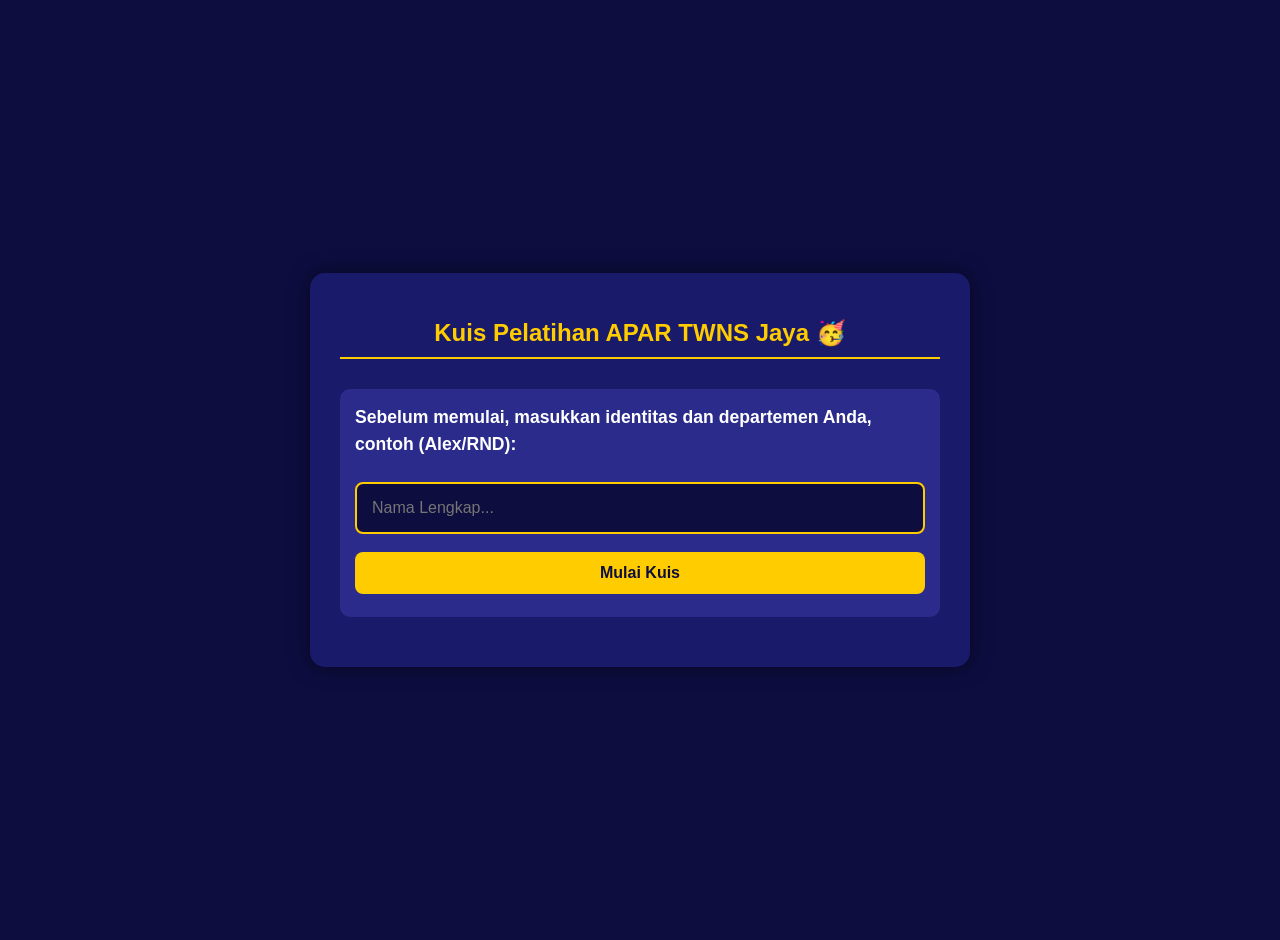
==== Sam Kuis22.html @ 0f0452c9 "Add files via upload" ====
<!DOCTYPE html>
<html lang="id">
<head>
    <meta charset="UTF-8">
    <meta name="viewport" content="width=device-width, initial-scale=1.0">
    <title>Kuis Kebakaran TWNS Haya</title>
    <style>
        /* CSS tetap sama seperti sebelumnya */
        body {
            font-family: 'Poppins', sans-serif;
            background-color: #0d0d40;
            color: #fff;
            display: flex;
            justify-content: center;
            align-items: center;
            min-height: 100vh;
            margin: 0;
            padding: 20px;
        }

        .container {
            background-color: #1a1a6b;
            padding: 30px;
            border-radius: 15px;
            box-shadow: 0 0 20px rgba(0, 0, 0, 0.5);
            max-width: 600px;
            width: 100%;
        }

        h1 {
            color: #ffcc00;
            text-align: center;
            margin-bottom: 30px;
            border-bottom: 2px solid #ffcc00;
            padding-bottom: 10px;
            font-size: 1.5em;
        }

        .question-box {
            margin-bottom: 20px;
            padding: 15px;
            background-color: #2b2b8c;
            border-radius: 10px;
        }

        .question-text {
            font-size: 1.1em;
            margin-bottom: 15px;
            font-weight: bold;
            line-height: 1.5;
        }

        .option-button, .next-button {
            background-color: #4040a1;
            color: #fff;
            border: 2px solid #ffcc00;
            padding: 12px 20px;
            margin: 8px 0;
            width: 100%;
            text-align: left;
            cursor: pointer;
            border-radius: 8px;
            transition: all 0.3s;
            font-size: 1em;
        }

        .next-button {
            background-color: #ffcc00;
            color: #0d0d40;
            text-align: center;
            font-weight: bold;
            border: none;
        }

        .input-answer {
            width: 100%;
            padding: 15px;
            margin: 10px 0;
            border-radius: 8px;
            border: 2px solid #ffcc00;
            background-color: #0d0d40;
            color: white;
            font-size: 1em;
            box-sizing: border-box;
        }

        .correct { background-color: #4CAF50 !important; }
        .incorrect { background-color: #f44336 !important; }
        .rationale { margin-top: 15px; padding: 10px; border-left: 5px solid #ffcc00; background-color: #3d3d99; font-size: 0.9em; }
    </style>
</head>
<body>

    <div class="container">
        <h1>Kuis Pelatihan APAR TWNS Jaya 🥳</h1>
        
        <div id="name-screen">
            <div class="question-box">
                <div class="question-text">Sebelum memulai, masukkan identitas dan departemen Anda, contoh (Alex/RND):</div>
                <input type="text" id="user-name" class="input-answer" placeholder="Nama Lengkap...">
                <button class="next-button" onclick="startQuiz()">Mulai Kuis</button>
            </div>
        </div>

        <div id="quiz-screen" style="display:none;"></div>

        <div id="result-screen" style="display:none; text-align: center;">
            <h2>Hasil Kuis</h2>
            <p id="score-text" style="font-size: 1.2em;"></p>
            <p id="saving-text" style="font-style: italic; color: #ffcc00;">Menyimpan skor...</p>
            <button class="next-button" onclick="location.reload()">Mulai Lagi</button>
        </div>
    </div>

    <script>
        // GANTI URL INI dengan URL Google Apps Script Anda
        const SCRIPT_URL = 'URL_WEB_APP_GOOGLE_SCRIPT_ANDA';

        const quizData = [
            { questionNumber: 1, question: "Apabila terjadi kebakaran di Gudang, apa hal pertama yang harus dilakukan?", options: ["menyelamatkan material", "berlari", "pencet tombol emergency", "mengambil apar"], correctAnswer: "pencet tombol emergency", rationale: ".....", hint: "...." },
            { questionNumber: 2, question: "Lalu setelah tombol dinyalakan maka, apa yang harus dilakukan?", options: ["berlari dan tidak berkerumun", "membantu teman yang memegang apar", "mengambil air", "berteriak api/kebakaran"], correctAnswer: "berteriak api/kebakaran", rationale: "....", hint: "......" },
            { questionNumber: 3, question: "Setelah mendengar bunyi emergency maka hendaknya saudara lari ke...", options: ["flexo", "gudang 8", "depan pantry", "depan gudang"], correctAnswer: "depan pantry", rationale: ".....", hint: "Assembly Point." },
            { questionNumber: 4, question: "Siapa yang boleh mengambil apar dan memadamkan api?", options: ["Yang menyebabkan api", "PIC Gudang/security", "siapa saja", "Mas Rhoma"], correctAnswer: "PIC Gudang/security", rationale: ".....", hint: "......" },
            { questionNumber: 5, question: "Apa yang harus dilakukan jika terjebak asap di dalam gudang?", options: ["Wassalam", "merangkak menghindari asap", "berteriak minta tolong", "diam menunggu"], correctAnswer: "merangkak menghindari asap", rationale: ".....", hint: "...." },
            { questionNumber: 6, question: "Sebutkan salah satu hal di gudang yang dapat menyebabkan kebakaran?", answerType: "text", correctAnswer: "korsleting listrik, merokok, korek, mesin panas", rationale: ".....", hint: "...." }
        ];

        let currentQuestionIndex = 0;
        let score = 0;
        let userName = "";

        function startQuiz() {
            const nameInput = document.getElementById('user-name').value;
            if (nameInput.trim() === "") {
                alert("Silakan masukkan nama Anda!");
                return;
            }
            userName = nameInput;
            document.getElementById('name-screen').style.display = 'none';
            document.getElementById('quiz-screen').style.display = 'block';
            loadQuestion();
        }

        function loadQuestion() {
            const current = quizData[currentQuestionIndex];
            const quizScreen = document.getElementById('quiz-screen');
            let content = '';

            if (current.answerType === "text") {
                content = `
                    <div class="question-box">
                        <div class="question-text">Soal ${current.questionNumber}/${quizData.length}: ${current.question}</div>
                        <input type="text" id="text-input" class="input-answer" placeholder="Ketik jawaban...">
                        <button class="next-button" id="submit-btn" onclick="checkTextAnswer()">Kirim Jawaban</button>
                        <div id="feedback" class="rationale" style="display:none;"></div>
                    </div>
                `;
            } else {
                const optionsHtml = current.options.map(opt => `<button class="option-button" onclick="checkChoiceAnswer(this, '${opt}')">${opt}</button>`).join('');
                content = `
                    <div class="question-box">
                        <div class="question-text">Soal ${current.questionNumber}/${quizData.length}: ${current.question}</div>
                        <div>${optionsHtml}</div>
                        <div id="feedback" class="rationale" style="display:none;"></div>
                    </div>
                `;
            }
            quizScreen.innerHTML = content;
        }

        function checkChoiceAnswer(btn, selected) {
            const current = quizData[currentQuestionIndex];
            const feedback = document.getElementById('feedback');
            document.querySelectorAll('.option-button').forEach(b => b.disabled = true);

            if (selected === current.correctAnswer) {
                btn.classList.add('correct');
                score++;
                feedback.innerHTML = `✅ Benar! <br> ${current.rationale}`;
            } else {
                btn.classList.add('incorrect');
                feedback.innerHTML = `❌ Salah! Jawaban: ${current.correctAnswer}`;
            }
            feedback.style.display = 'block';
            addNextButton();
        }

        function checkTextAnswer() {
            const current = quizData[currentQuestionIndex];
            const input = document.getElementById('text-input');
            const userVal = input.value.toLowerCase().trim();
            const feedback = document.getElementById('feedback');
            
            const validAnswers = current.correctAnswer.split(',').map(a => a.trim().toLowerCase());
            const isCorrect = validAnswers.some(ans => userVal.includes(ans));

            input.disabled = true;
            document.getElementById('submit-btn').style.display = 'none';

            if (isCorrect && userVal !== "") {
                score++;
                input.style.borderColor = "#4CAF50";
                feedback.innerHTML = `✅ Benar! <br> ${current.rationale}`;
            } else {
                input.style.borderColor = "#f44336";
                feedback.innerHTML = `❌ Kurang tepat. Jawaban: ${current.correctAnswer}`;
            }
            feedback.style.display = 'block';
            addNextButton();
        }

        function addNextButton() {
            const btn = document.createElement('button');
            btn.className = 'next-button';
            btn.textContent = (currentQuestionIndex < quizData.length - 1) ? 'Lanjut' : 'Lihat Hasil';
            btn.onclick = () => {
                currentQuestionIndex++;
                if (currentQuestionIndex < quizData.length) loadQuestion();
                else showResult();
            };
            document.getElementById('quiz-screen').appendChild(btn);
        }

        function showResult() {
            document.getElementById('quiz-screen').style.display = 'none';
            document.getElementById('result-screen').style.display = 'block';
            document.getElementById('score-text').innerHTML = `Halo <b>${userName}</b>, skor Anda: <b>${score} / ${quizData.length}</b>`;
            
            // Kirim ke Google Sheets
            sendDataToSheet();
        }

        function sendDataToSheet() {
            fetch(SCRIPT_URL, {
                method: 'POST',
                mode: 'no-cors', // Penting untuk Apps Script
                body: JSON.stringify({
                    nama: userName,
                    skor: score + "/" + quizData.length,
                    waktu: new Date().toLocaleString('id-ID')
                }),
                headers: { 'Content-Type': 'application/json' }
            }).then(() => {
                document.getElementById('saving-text').innerHTML = "✅ Skor berhasil disimpan!";
            }).catch(() => {
                document.getElementById('saving-text').innerHTML = "❌ Gagal menyimpan skor.";
            });
        }
    </script>
</body>
</html>
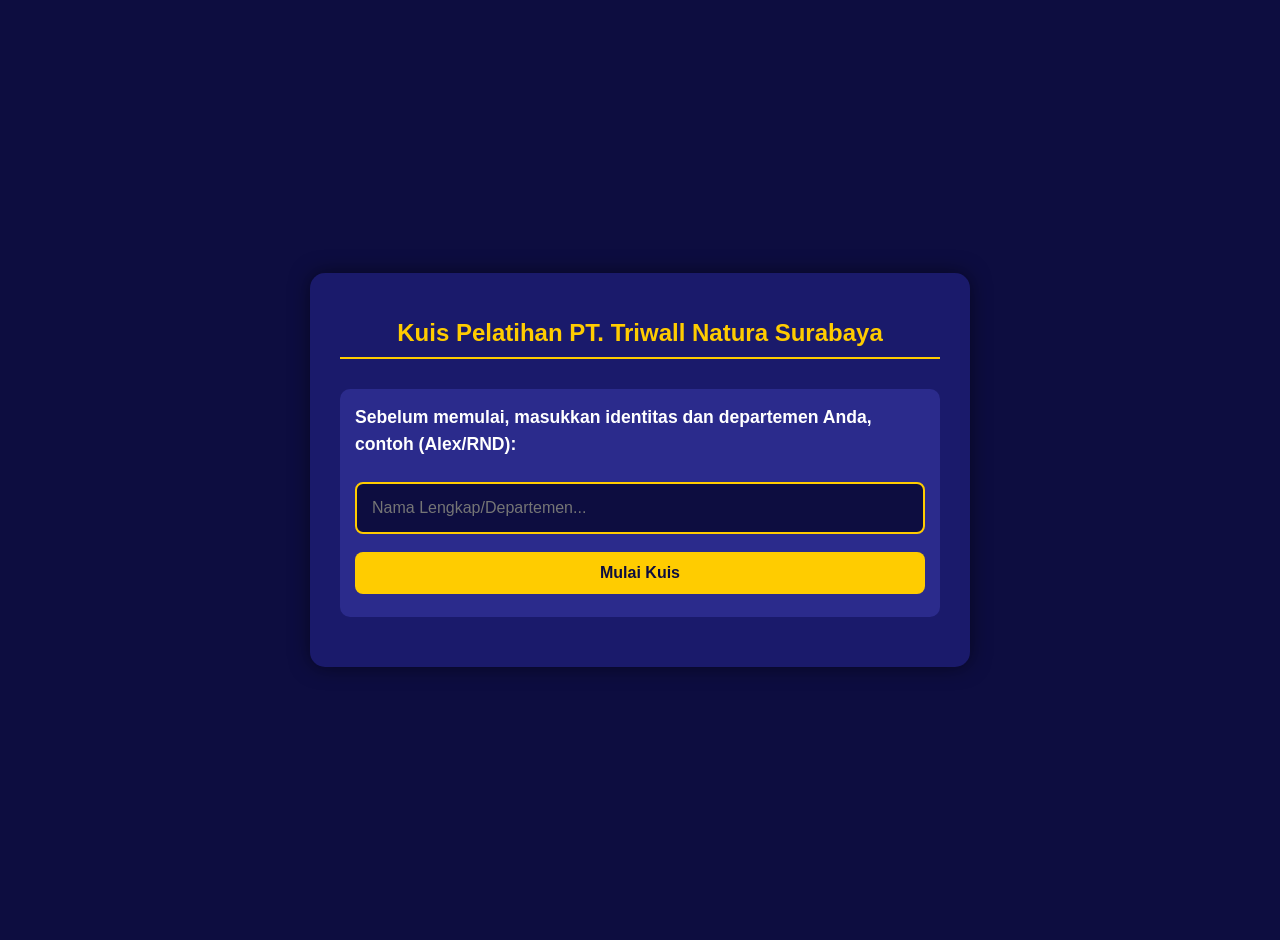
==== commit 118b3f03: "Add files via upload" ====
--- a/Sam Kuis22.html
+++ b/Sam Kuis22.html
@@ -3,9 +3,8 @@
 <head>
     <meta charset="UTF-8">
     <meta name="viewport" content="width=device-width, initial-scale=1.0">
-    <title>Kuis Kebakaran TWNS Haya</title>
+    <title>Kuis Kebakaran PT Triwall Natura Surabaya</title>
     <style>
-        /* CSS tetap sama seperti sebelumnya */
         body {
             font-family: 'Poppins', sans-serif;
             background-color: #0d0d40;
@@ -92,12 +91,12 @@
 <body>
 
     <div class="container">
-        <h1>Kuis Pelatihan APAR TWNS Jaya 🥳</h1>
+        <h1>Kuis Pelatihan PT. Triwall Natura Surabaya</h1>
         
         <div id="name-screen">
             <div class="question-box">
                 <div class="question-text">Sebelum memulai, masukkan identitas dan departemen Anda, contoh (Alex/RND):</div>
-                <input type="text" id="user-name" class="input-answer" placeholder="Nama Lengkap...">
+                <input type="text" id="user-name" class="input-answer" placeholder="Nama Lengkap/Departemen...">
                 <button class="next-button" onclick="startQuiz()">Mulai Kuis</button>
             </div>
         </div>
@@ -113,16 +112,19 @@
     </div>
 
     <script>
-        // GANTI URL INI dengan URL Google Apps Script Anda
-        const SCRIPT_URL = 'URL_WEB_APP_GOOGLE_SCRIPT_ANDA';
+        const SCRIPT_URL = 'https://script.google.com/macros/s/AKfycbyvzXdmDtpj0nSU5DxcOpiKGuJNlWqEoCuqk6NcUFNXN9BjSqUG7afMZw-6BuizkGHM/exec';
 
         const quizData = [
-            { questionNumber: 1, question: "Apabila terjadi kebakaran di Gudang, apa hal pertama yang harus dilakukan?", options: ["menyelamatkan material", "berlari", "pencet tombol emergency", "mengambil apar"], correctAnswer: "pencet tombol emergency", rationale: ".....", hint: "...." },
-            { questionNumber: 2, question: "Lalu setelah tombol dinyalakan maka, apa yang harus dilakukan?", options: ["berlari dan tidak berkerumun", "membantu teman yang memegang apar", "mengambil air", "berteriak api/kebakaran"], correctAnswer: "berteriak api/kebakaran", rationale: "....", hint: "......" },
-            { questionNumber: 3, question: "Setelah mendengar bunyi emergency maka hendaknya saudara lari ke...", options: ["flexo", "gudang 8", "depan pantry", "depan gudang"], correctAnswer: "depan pantry", rationale: ".....", hint: "Assembly Point." },
-            { questionNumber: 4, question: "Siapa yang boleh mengambil apar dan memadamkan api?", options: ["Yang menyebabkan api", "PIC Gudang/security", "siapa saja", "Mas Rhoma"], correctAnswer: "PIC Gudang/security", rationale: ".....", hint: "......" },
-            { questionNumber: 5, question: "Apa yang harus dilakukan jika terjebak asap di dalam gudang?", options: ["Wassalam", "merangkak menghindari asap", "berteriak minta tolong", "diam menunggu"], correctAnswer: "merangkak menghindari asap", rationale: ".....", hint: "...." },
-            { questionNumber: 6, question: "Sebutkan salah satu hal di gudang yang dapat menyebabkan kebakaran?", answerType: "text", correctAnswer: "korsleting listrik, merokok, korek, mesin panas", rationale: ".....", hint: "...." }
+            { questionNumber: 1, question: "Apabila terjadi kebakaran di Gudang, apa hal pertama yang harus dilakukan?", options: ["menyelamatkan material", "berlari", "pencet tombol emergency", "mengambil apar"], correctAnswer: "pencet tombol emergency", rationale: "Mengaktifkan alarm adalah prioritas untuk evakuasi.", hint: "Tombol darurat." },
+            { questionNumber: 2, question: "Lalu setelah tombol dinyalakan maka, apa yang harus dilakukan?", options: ["berlari dan tidak berkerumun", "membantu teman yang memegang apar", "mengambil air", "berteriak api/kebakaran"], correctAnswer: "berteriak api/kebakaran", rationale: "Memberi peringatan suara agar rekan lain waspada.", hint: "Peringatan suara." },
+            { questionNumber: 3, question: "Setelah mendengar bunyi emergency maka hendaknya saudara lari ke...", options: ["flexo", "gudang 8", "depan pantry", "depan gudang"], correctAnswer: "depan pantry", rationale: "Area ini merupakan Assembly Point resmi.", hint: "Assembly Point." },
+            { questionNumber: 4, question: "Siapa yang boleh mengambil apar dan memadamkan api?", options: ["Yang menyebabkan api", "PIC Gudang/security", "siapa saja", "Mas Rhoma"], correctAnswer: "PIC Gudang/security", rationale: "PIC dan Security telah terlatih menggunakan alat pemadam.", hint: "Personel terlatih." },
+            { questionNumber: 5, question: "Apa yang harus dilakukan jika terjebak asap di dalam gudang?", options: ["Wassalam", "merangkak menghindari asap", "berteriak minta tolong", "diam menunggu"], correctAnswer: "merangkak menghindari asap", rationale: "Udara bersih biasanya berada di bawah lapisan asap.", hint: "Posisi rendah." },
+            { questionNumber: 6, question: "Sebutkan salah satu hal di gudang yang dapat menyebabkan kebakaran?", answerType: "text", correctAnswer: "korsleting listrik, merokok, korek, mesin panas", rationale: "Kelalaian dan faktor teknis bisa memicu api.", hint: "Sumber api atau panas." },
+            { questionNumber: 7, question: "Diletakkan dimana saja APAR biasanya?", answerType: "text", correctAnswer: "dekat pintu masuk, jalur evakuasi", rationale: "Agar mudah dijangkau saat terjadi keadaan darurat.", hint: "Jalan keluar." },
+            { questionNumber: 8, question: "Bagaimana cara memakai APAR?", options: ["tarik pin pengaman dan arahkan selang ke pangkal api", "ditekan tuasnya", "dilemparkan seperti granat", "Tanya Mas Daffa"], correctAnswer: "tarik pin pengaman dan arahkan selang ke pangkal api", rationale: "Ini adalah prosedur standar PASS.", hint: "Teknik PASS." },
+            { questionNumber: 9, question: "Apa warna APAR?", options: ["merah", "putih", "kuning", "Tanya Mas Daffa"], correctAnswer: "merah", rationale: "Warna standar internasional untuk APAR adalah merah.", hint: "Warna bahaya." },
+            { questionNumber: 10, question: "Apa zat yang ada di dalam APAR?", options: ["Air panas", "Air biasa", "Asap", "CO2/Foam"], correctAnswer: "CO2/Foam", rationale: "Media ini efektif memutus rantai api.", hint: "Media pemadam." }
         ];
 
         let currentQuestionIndex = 0;
@@ -225,15 +227,13 @@
             document.getElementById('quiz-screen').style.display = 'none';
             document.getElementById('result-screen').style.display = 'block';
             document.getElementById('score-text').innerHTML = `Halo <b>${userName}</b>, skor Anda: <b>${score} / ${quizData.length}</b>`;
-            
-            // Kirim ke Google Sheets
             sendDataToSheet();
         }
 
         function sendDataToSheet() {
             fetch(SCRIPT_URL, {
                 method: 'POST',
-                mode: 'no-cors', // Penting untuk Apps Script
+                mode: 'no-cors',
                 body: JSON.stringify({
                     nama: userName,
                     skor: score + "/" + quizData.length,
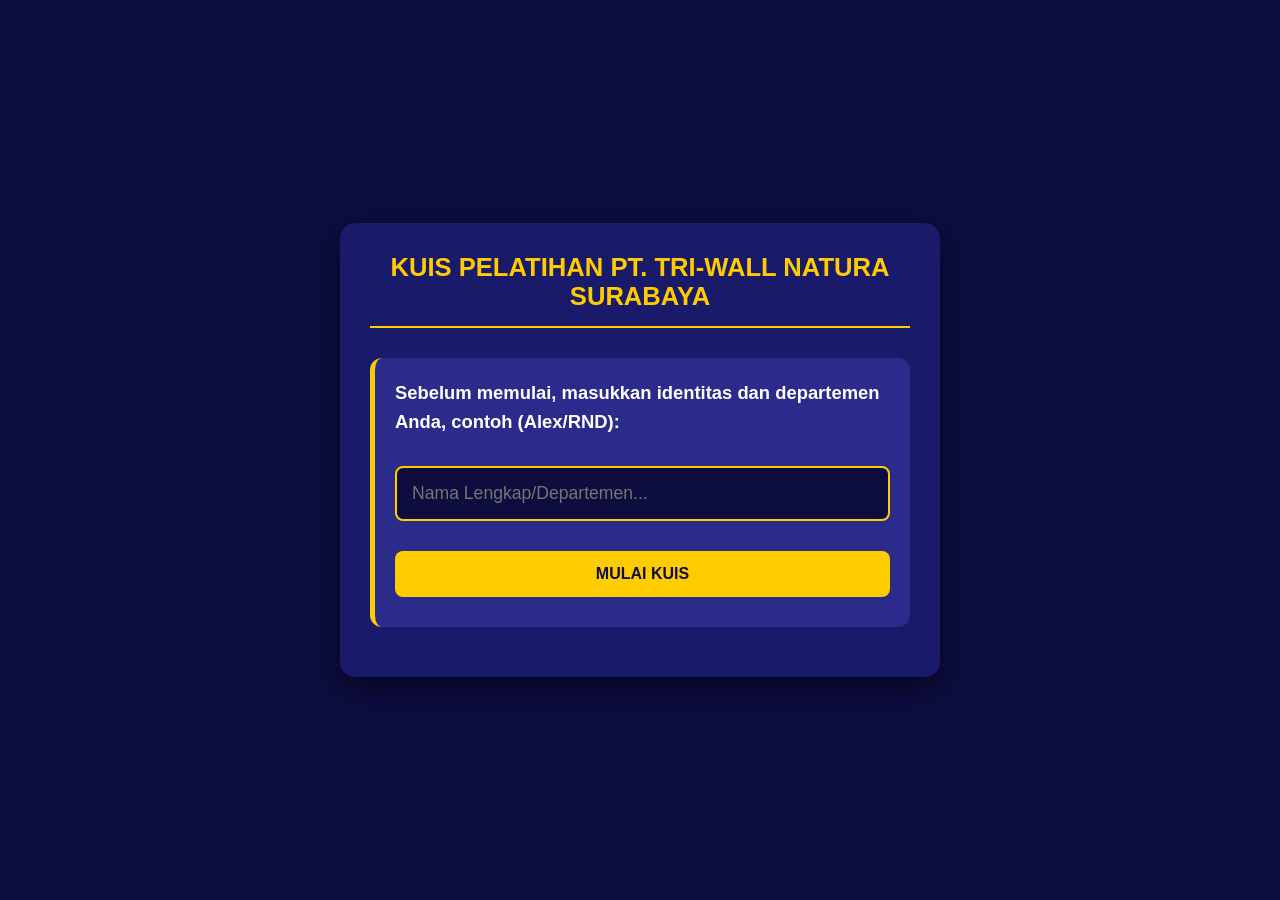
==== commit abb2ef53: "Add files via upload" ====
--- a/Sam Kuis22.html
+++ b/Sam Kuis22.html
@@ -5,6 +5,13 @@
     <meta name="viewport" content="width=device-width, initial-scale=1.0">
     <title>Kuis Kebakaran PT Triwall Natura Surabaya</title>
     <style>
+        /* CSS RESET & BASE */
+        * {
+            box-sizing: border-box;
+            margin: 0;
+            padding: 0;
+        }
+
         body {
             font-family: 'Poppins', sans-serif;
             background-color: #0d0d40;
@@ -13,7 +20,6 @@
             justify-content: center;
             align-items: center;
             min-height: 100vh;
-            margin: 0;
             padding: 20px;
         }
 
@@ -21,7 +27,7 @@
             background-color: #1a1a6b;
             padding: 30px;
             border-radius: 15px;
-            box-shadow: 0 0 20px rgba(0, 0, 0, 0.5);
+            box-shadow: 0 10px 30px rgba(0, 0, 0, 0.5);
             max-width: 600px;
             width: 100%;
         }
@@ -31,36 +37,46 @@
             text-align: center;
             margin-bottom: 30px;
             border-bottom: 2px solid #ffcc00;
-            padding-bottom: 10px;
-            font-size: 1.5em;
+            padding-bottom: 15px;
+            font-size: 1.6em;
+            text-transform: uppercase;
         }
 
         .question-box {
             margin-bottom: 20px;
-            padding: 15px;
+            padding: 20px;
             background-color: #2b2b8c;
-            border-radius: 10px;
+            border-radius: 12px;
+            border-left: 5px solid #ffcc00;
         }
 
         .question-text {
-            font-size: 1.1em;
-            margin-bottom: 15px;
+            font-size: 1.15em;
+            margin-bottom: 20px;
             font-weight: bold;
-            line-height: 1.5;
-        }
-
+            line-height: 1.6;
+            color: #ffffff;
+        }
+
+        /* TOMBOL & INPUT */
         .option-button, .next-button {
             background-color: #4040a1;
             color: #fff;
             border: 2px solid #ffcc00;
-            padding: 12px 20px;
-            margin: 8px 0;
+            padding: 14px 20px;
+            margin: 10px 0;
             width: 100%;
             text-align: left;
             cursor: pointer;
             border-radius: 8px;
-            transition: all 0.3s;
+            transition: all 0.3s ease;
             font-size: 1em;
+            display: block;
+        }
+
+        .option-button:hover:not(:disabled) {
+            background-color: #5555c4;
+            transform: translateX(5px);
         }
 
         .next-button {
@@ -69,6 +85,12 @@
             text-align: center;
             font-weight: bold;
             border: none;
+            margin-top: 20px;
+        }
+
+        .next-button:hover {
+            background-color: #e6b800;
+            transform: scale(1.02);
         }
 
         .input-answer {
@@ -79,25 +101,52 @@
             border: 2px solid #ffcc00;
             background-color: #0d0d40;
             color: white;
-            font-size: 1em;
-            box-sizing: border-box;
-        }
-
-        .correct { background-color: #4CAF50 !important; }
-        .incorrect { background-color: #f44336 !important; }
-        .rationale { margin-top: 15px; padding: 10px; border-left: 5px solid #ffcc00; background-color: #3d3d99; font-size: 0.9em; }
+            font-size: 1.1em;
+            outline: none;
+        }
+
+        /* FEEDBACK */
+        .correct { 
+            background-color: #2e7d32 !important; 
+            border-color: #4CAF50 !important; 
+        }
+        
+        .incorrect { 
+            background-color: #c62828 !important; 
+            border-color: #f44336 !important; 
+        }
+
+        .rationale { 
+            margin-top: 15px; 
+            padding: 15px; 
+            border-radius: 8px;
+            background-color: #3d3d99; 
+            font-size: 0.95em;
+            line-height: 1.5;
+            animation: fadeIn 0.5s ease;
+        }
+
+        @keyframes fadeIn {
+            from { opacity: 0; transform: translateY(-10px); }
+            to { opacity: 1; transform: translateY(0); }
+        }
+
+        #saving-text {
+            margin: 15px 0;
+            font-weight: bold;
+        }
     </style>
 </head>
 <body>
 
     <div class="container">
-        <h1>Kuis Pelatihan PT. Triwall Natura Surabaya</h1>
+        <h1>Kuis Pelatihan PT. Tri-wall Natura Surabaya</h1>
         
         <div id="name-screen">
             <div class="question-box">
                 <div class="question-text">Sebelum memulai, masukkan identitas dan departemen Anda, contoh (Alex/RND):</div>
                 <input type="text" id="user-name" class="input-answer" placeholder="Nama Lengkap/Departemen...">
-                <button class="next-button" onclick="startQuiz()">Mulai Kuis</button>
+                <button class="next-button" onclick="startQuiz()">MULAI KUIS</button>
             </div>
         </div>
 
@@ -105,9 +154,11 @@
 
         <div id="result-screen" style="display:none; text-align: center;">
             <h2>Hasil Kuis</h2>
-            <p id="score-text" style="font-size: 1.2em;"></p>
-            <p id="saving-text" style="font-style: italic; color: #ffcc00;">Menyimpan skor...</p>
-            <button class="next-button" onclick="location.reload()">Mulai Lagi</button>
+            <div class="question-box" style="margin-top:20px;">
+                <p id="score-text" style="font-size: 1.3em;"></p>
+                <p id="saving-text" style="color: #ffcc00;">Menyimpan skor...</p>
+            </div>
+            <button class="next-button" onclick="location.reload()">Kerjakan Lagi</button>
         </div>
     </div>
 
@@ -122,9 +173,9 @@
             { questionNumber: 5, question: "Apa yang harus dilakukan jika terjebak asap di dalam gudang?", options: ["Wassalam", "merangkak menghindari asap", "berteriak minta tolong", "diam menunggu"], correctAnswer: "merangkak menghindari asap", rationale: "Udara bersih biasanya berada di bawah lapisan asap.", hint: "Posisi rendah." },
             { questionNumber: 6, question: "Sebutkan salah satu hal di gudang yang dapat menyebabkan kebakaran?", answerType: "text", correctAnswer: "korsleting listrik, merokok, korek, mesin panas", rationale: "Kelalaian dan faktor teknis bisa memicu api.", hint: "Sumber api atau panas." },
             { questionNumber: 7, question: "Diletakkan dimana saja APAR biasanya?", answerType: "text", correctAnswer: "dekat pintu masuk, jalur evakuasi", rationale: "Agar mudah dijangkau saat terjadi keadaan darurat.", hint: "Jalan keluar." },
-            { questionNumber: 8, question: "Bagaimana cara memakai APAR?", options: ["tarik pin pengaman dan arahkan selang ke pangkal api", "ditekan tuasnya", "dilemparkan seperti granat", "Tanya Mas Daffa"], correctAnswer: "tarik pin pengaman dan arahkan selang ke pangkal api", rationale: "Ini adalah prosedur standar PASS.", hint: "Teknik PASS." },
+            { questionNumber: 8, question: "Bagaimana cara memakai APAR?", options: ["tarik pin pengaman dan arahkan selang ke pangkal api", "ditekan tuasnya", "dilemparkan seperti granat", "Tanya Mas Daffa"], correctAnswer: "tarik pin pengaman dan arahkan selang ke pangkal api", rationale: "Ini adalah prosedur standar PASS (Pull, Aim, Squeeze, Sweep).", hint: "Teknik PASS." },
             { questionNumber: 9, question: "Apa warna APAR?", options: ["merah", "putih", "kuning", "Tanya Mas Daffa"], correctAnswer: "merah", rationale: "Warna standar internasional untuk APAR adalah merah.", hint: "Warna bahaya." },
-            { questionNumber: 10, question: "Apa zat yang ada di dalam APAR?", options: ["Air panas", "Air biasa", "Asap", "CO2/Foam"], correctAnswer: "CO2/Foam", rationale: "Media ini efektif memutus rantai api.", hint: "Media pemadam." }
+            { questionNumber: 10, question: "Apa zat yang ada di dalam APAR?", options: ["Air panas", "Air biasa", "Asap", "CO2/Foam"], correctAnswer: "CO2/Foam", rationale: "Media ini efektif memutus rantai reaksi kimia api.", hint: "Media pemadam." }
         ];
 
         let currentQuestionIndex = 0;
@@ -134,7 +185,7 @@
         function startQuiz() {
             const nameInput = document.getElementById('user-name').value;
             if (nameInput.trim() === "") {
-                alert("Silakan masukkan nama Anda!");
+                alert("Silakan masukkan nama dan departemen Anda!");
                 return;
             }
             userName = nameInput;
@@ -152,8 +203,8 @@
                 content = `
                     <div class="question-box">
                         <div class="question-text">Soal ${current.questionNumber}/${quizData.length}: ${current.question}</div>
-                        <input type="text" id="text-input" class="input-answer" placeholder="Ketik jawaban...">
-                        <button class="next-button" id="submit-btn" onclick="checkTextAnswer()">Kirim Jawaban</button>
+                        <input type="text" id="text-input" class="input-answer" placeholder="Ketik jawaban di sini...">
+                        <button class="next-button" id="submit-btn" onclick="checkTextAnswer()">KIRIM JAWABAN</button>
                         <div id="feedback" class="rationale" style="display:none;"></div>
                     </div>
                 `;
@@ -178,10 +229,10 @@
             if (selected === current.correctAnswer) {
                 btn.classList.add('correct');
                 score++;
-                feedback.innerHTML = `✅ Benar! <br> ${current.rationale}`;
+                feedback.innerHTML = `✅ <b>BENAR!</b><br>${current.rationale}`;
             } else {
                 btn.classList.add('incorrect');
-                feedback.innerHTML = `❌ Salah! Jawaban: ${current.correctAnswer}`;
+                feedback.innerHTML = `❌ <b>SALAH!</b><br>Jawaban benar: <b>${current.correctAnswer}</b>`;
             }
             feedback.style.display = 'block';
             addNextButton();
@@ -193,19 +244,23 @@
             const userVal = input.value.toLowerCase().trim();
             const feedback = document.getElementById('feedback');
             
+            if (userVal === "") return;
+
             const validAnswers = current.correctAnswer.split(',').map(a => a.trim().toLowerCase());
             const isCorrect = validAnswers.some(ans => userVal.includes(ans));
 
             input.disabled = true;
             document.getElementById('submit-btn').style.display = 'none';
 
-            if (isCorrect && userVal !== "") {
+            if (isCorrect) {
                 score++;
                 input.style.borderColor = "#4CAF50";
-                feedback.innerHTML = `✅ Benar! <br> ${current.rationale}`;
+                input.style.backgroundColor = "#1b4332";
+                feedback.innerHTML = `✅ <b>BENAR!</b><br>${current.rationale}`;
             } else {
                 input.style.borderColor = "#f44336";
-                feedback.innerHTML = `❌ Kurang tepat. Jawaban: ${current.correctAnswer}`;
+                input.style.backgroundColor = "#4d1616";
+                feedback.innerHTML = `❌ <b>KURANG TEPAT</b><br>Jawaban benar: <b>${current.correctAnswer}</b>`;
             }
             feedback.style.display = 'block';
             addNextButton();
@@ -214,7 +269,7 @@
         function addNextButton() {
             const btn = document.createElement('button');
             btn.className = 'next-button';
-            btn.textContent = (currentQuestionIndex < quizData.length - 1) ? 'Lanjut' : 'Lihat Hasil';
+            btn.textContent = (currentQuestionIndex < quizData.length - 1) ? 'PERTANYAAN BERIKUTNYA' : 'LIHAT HASIL AKHIR';
             btn.onclick = () => {
                 currentQuestionIndex++;
                 if (currentQuestionIndex < quizData.length) loadQuestion();
@@ -226,7 +281,7 @@
         function showResult() {
             document.getElementById('quiz-screen').style.display = 'none';
             document.getElementById('result-screen').style.display = 'block';
-            document.getElementById('score-text').innerHTML = `Halo <b>${userName}</b>, skor Anda: <b>${score} / ${quizData.length}</b>`;
+            document.getElementById('score-text').innerHTML = `Halo <b>${userName}</b>,<br>Skor Anda: <span style="color:#ffcc00; font-size:1.5em;">${score} / ${quizData.length}</span>`;
             sendDataToSheet();
         }
 
@@ -241,9 +296,11 @@
                 }),
                 headers: { 'Content-Type': 'application/json' }
             }).then(() => {
-                document.getElementById('saving-text').innerHTML = "✅ Skor berhasil disimpan!";
+                document.getElementById('saving-text').innerHTML = "✅ Skor otomatis tersimpan di Database.";
+                document.getElementById('saving-text').style.color = "#4CAF50";
             }).catch(() => {
-                document.getElementById('saving-text').innerHTML = "❌ Gagal menyimpan skor.";
+                document.getElementById('saving-text').innerHTML = "❌ Koneksi Gagal. Skor tidak tersimpan.";
+                document.getElementById('saving-text').style.color = "#f44336";
             });
         }
     </script>
